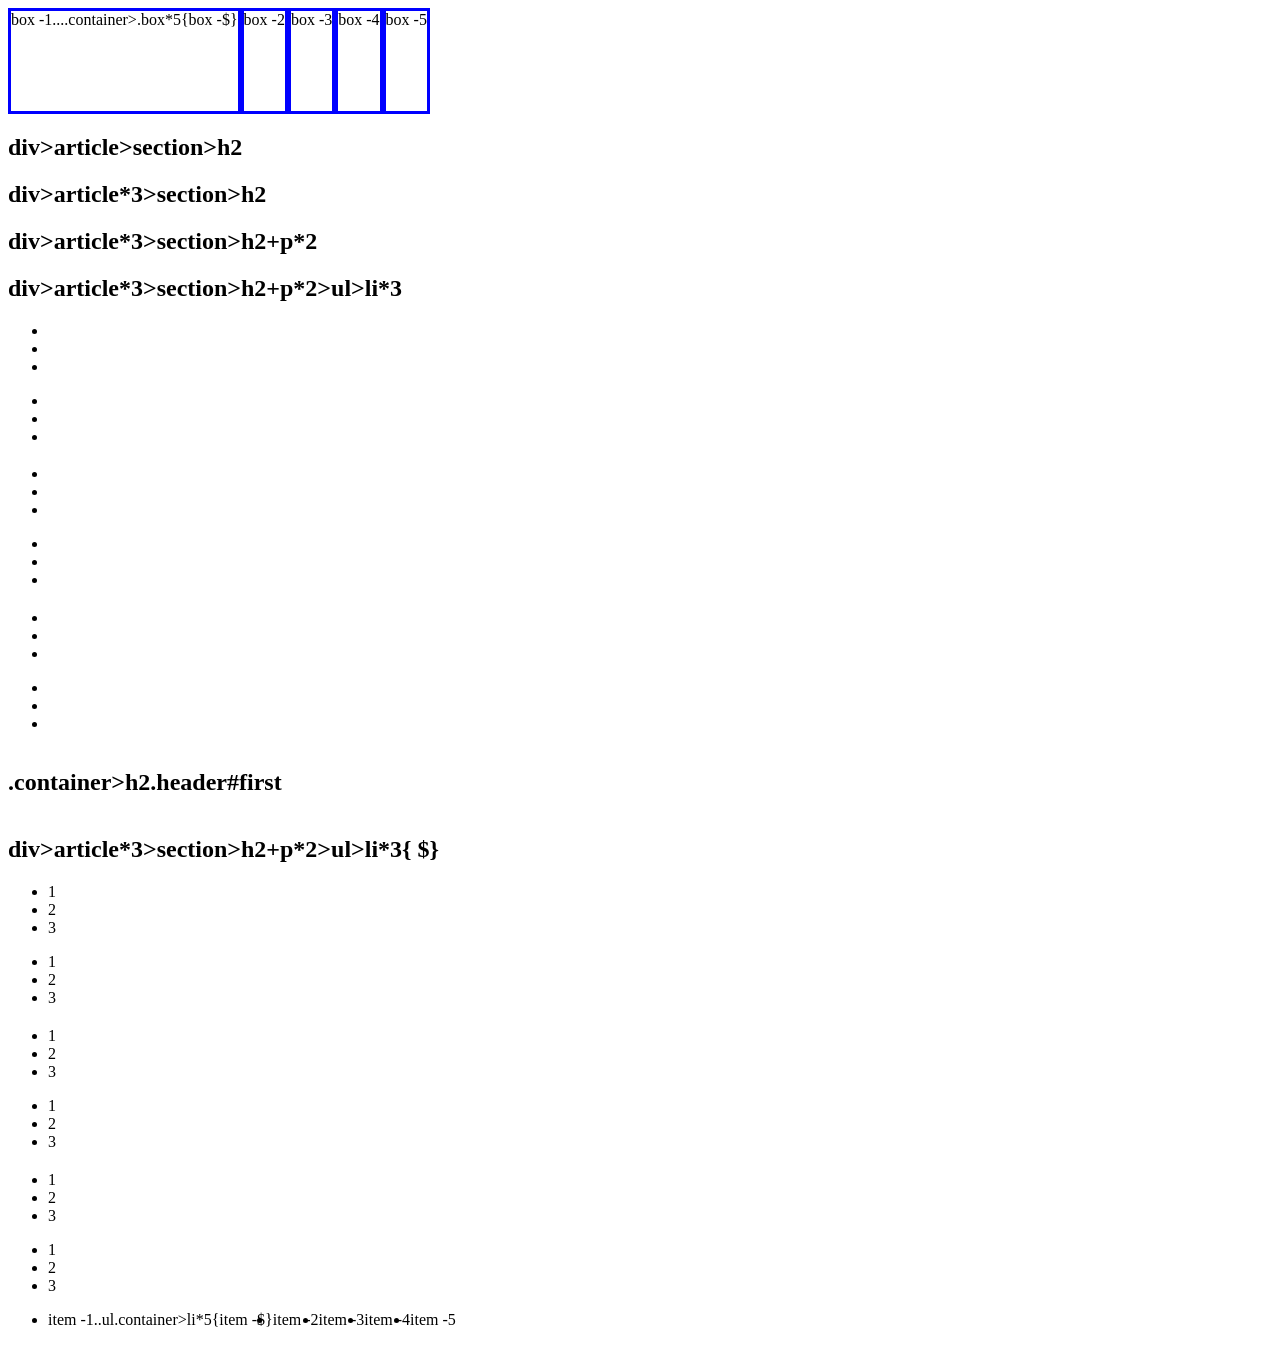
==== index.html @ 608a8308 "flex bistarito" ====
<!DOCTYPE html>
<html lang="en">
<head>
    <meta charset="UTF-8">
    <meta name="viewport" content="width=device-width, initial-scale=1.0">
    <title>Flex</title>

    <style>
        .container{
            display: flex;


        }
        .box{
            border: 3px solid blue;
            height: 100px;
            /* display: inline; */
        }
    </style>
</head>
<body>
    <div class="container">
        <div class="box">box -1....container>.box*5{box -$}</div>
        <div class="box">box -2</div>
        <div class="box">box -3</div>
        <div class="box">box -4</div>
        <div class="box">box -5</div>
    </div>



    <div>
        <article>
            <section>
                <h2>div>article>section>h2</h2>
            </section>
        </article>
    </div>


    <div>
        <article>
            <section>
                <h2>div>article*3>section>h2</h2>
            </section>
        </article>
        <article>
            <section>
                <h2></h2>
            </section>
        </article>
        <article>
            <section>
                <h2></h2>
            </section>
        </article>
    </div>

    <div>
        <article>
            <section>
                <h2>div>article*3>section>h2+p*2</h2>
                <p></p>
                <p></p>
            </section>
        </article>
        <article>
            <section>
                <h2></h2>
                <p></p>
                <p></p>
            </section>
        </article>
        <article>
            <section>
                <h2></h2>
                <p></p>
                <p></p>
            </section>
        </article>
    </div>

    <div>
        <article>
            <section>
                <h2>div>article*3>section>h2+p*2>ul>li*3</h2>
                <p>
                    <ul>
                        <li></li>
                        <li></li>
                        <li></li>
                    </ul>
                </p>
                <p>
                    <ul>
                        <li></li>
                        <li></li>
                        <li></li>
                    </ul>
                </p>
            </section>
        </article>
        <article>
            <section>
                <h2></h2>
                <p>
                    <ul>
                        <li></li>
                        <li></li>
                        <li></li>
                    </ul>
                </p>
                <p>
                    <ul>
                        <li></li>
                        <li></li>
                        <li></li>
                    </ul>
                </p>
            </section>
        </article>
        <article>
            <section>
                <h2></h2>
                <p>
                    <ul>
                        <li></li>
                        <li></li>
                        <li></li>
                    </ul>
                </p>
                <p>
                    <ul>
                        <li></li>
                        <li></li>
                        <li></li>
                    </ul>
                </p>
            </section>
        </article>
    </div>

    <div class="container">
        <h2 class="header" id="first">.container>h2.header#first</h2>
    </div>

    <div>
        <article>
            <section>
                <h2>div>article*3>section>h2+p*2>ul>li*3{ $}</h2>
                <p>
                    <ul>
                        <li> 1</li>
                        <li> 2</li>
                        <li> 3</li>
                    </ul>
                </p>
                <p>
                    <ul>
                        <li> 1</li>
                        <li> 2</li>
                        <li> 3</li>
                    </ul>
                </p>
            </section>
        </article>
        <article>
            <section>
                <h2></h2>
                <p>
                    <ul>
                        <li> 1</li>
                        <li> 2</li>
                        <li> 3</li>
                    </ul>
                </p>
                <p>
                    <ul>
                        <li> 1</li>
                        <li> 2</li>
                        <li> 3</li>
                    </ul>
                </p>
            </section>
        </article>
        <article>
            <section>
                <h2></h2>
                <p>
                    <ul>
                        <li> 1</li>
                        <li> 2</li>
                        <li> 3</li>
                    </ul>
                </p>
                <p>
                    <ul>
                        <li> 1</li>
                        <li> 2</li>
                        <li> 3</li>
                    </ul>
                </p>
            </section>
        </article>
    </div>

    <ul class="container">
        <li>item -1..ul.container>li*5{item -$}</li>
        <li>item -2</li>
        <li>item -3</li>
        <li>item -4</li>
        <li>item -5</li>
    </ul>


</body>
</html>
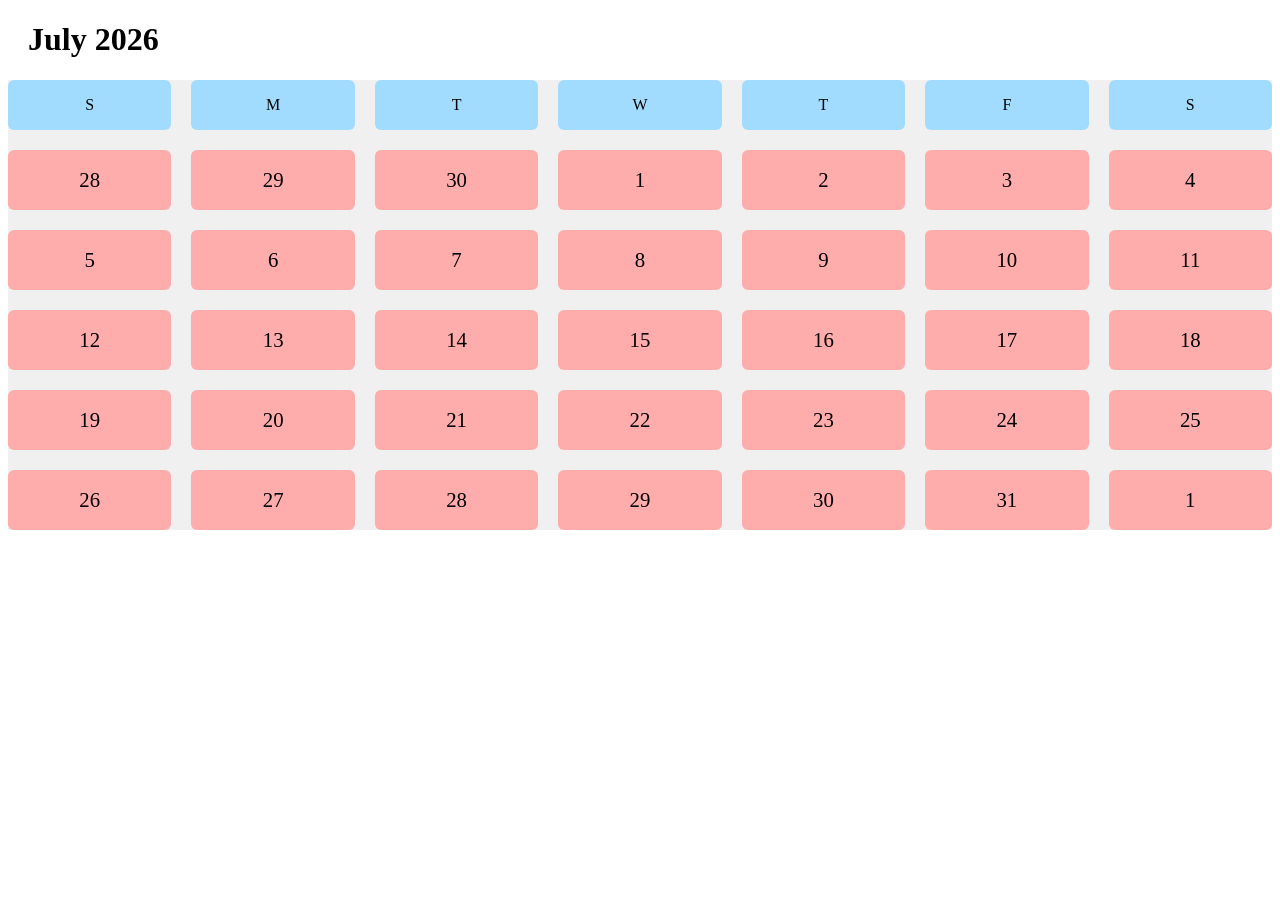
==== commit a545b7d5: "index e calander disi" ====
--- a/index.html
+++ b/index.html
@@ -3,215 +3,88 @@
 <head>
     <meta charset="UTF-8">
     <meta name="viewport" content="width=device-width, initial-scale=1.0">
-    <title>Flex</title>
+    <title>Calander using grid</title>
 
     <style>
         .container{
+            display: grid;
+            grid-template-columns: repeat(7, 1fr);
+            grid-template-rows: 50px repeat(5, 60px);
+            gap: 20px;
+            background-color: rgb(241, 240, 240);
+            
+        }
+        .Month{
+            margin-left: 20px;
+            /* background-color: antiquewhite; */
+        }
+        .day, .day-name{
+            background-color: rgb(255, 172, 172);
+            /* height: 50px; */
+            /* width: 50px; */
+            font-size: 1.3rem;
             display: flex;
-
-
+           justify-content: center;
+            align-items: center;
+            border-radius: 6px;
         }
-        .box{
-            border: 3px solid blue;
-            height: 100px;
-            /* display: inline; */
+        .day-name{
+            font-size: 1rem;
+            /* height: 30px; */
+            background-color: rgb(161, 220, 255);
         }
     </style>
 </head>
 <body>
+    <!-- .container>div*35{$} -->
+     <div class="Month">
+        <h1>July 2026</h1>
+     </div>
     <div class="container">
-        <div class="box">box -1....container>.box*5{box -$}</div>
-        <div class="box">box -2</div>
-        <div class="box">box -3</div>
-        <div class="box">box -4</div>
-        <div class="box">box -5</div>
+        <div class="day-name">S</div>
+        <div class="day-name">M</div>
+        <div class="day-name">T</div>
+        <div class="day-name">W</div>
+        <div class="day-name">T</div>
+        <div class="day-name">F</div>
+        <div class="day-name">S</div>
+
+        <div class="day">28</div>
+        <div class="day">29</div>
+        <div class="day">30</div>
+        <div class="day">1</div>
+        <div class="day">2</div>
+        <div class="day">3</div>
+        <div class="day">4</div>
+        <div class="day">5</div>
+        <div class="day">6</div>
+        <div class="day">7</div>
+        <div class="day">8</div>
+        <div class="day">9</div>
+        <div class="day">10</div>
+        <div class="day">11</div>
+        <div class="day">12</div>
+        <div class="day">13</div>
+        <div class="day">14</div>
+        <div class="day">15</div>
+        <div class="day">16</div>
+        <div class="day">17</div>
+        <div class="day">18</div>
+        <div class="day">19</div>
+        <div class="day">20</div>
+        <div class="day">21</div>
+        <div class="day">22</div>
+        <div class="day">23</div>
+        <div class="day">24</div>
+        <div class="day">25</div>
+        <div class="day">26</div>
+        <div class="day">27</div>
+        <div class="day">28</div>
+        <div class="day">29</div>
+        <div class="day">30</div>
+        <div class="day">31</div>
+        <div class="day">1</div>
+        
     </div>
-
-
-
-    <div>
-        <article>
-            <section>
-                <h2>div>article>section>h2</h2>
-            </section>
-        </article>
-    </div>
-
-
-    <div>
-        <article>
-            <section>
-                <h2>div>article*3>section>h2</h2>
-            </section>
-        </article>
-        <article>
-            <section>
-                <h2></h2>
-            </section>
-        </article>
-        <article>
-            <section>
-                <h2></h2>
-            </section>
-        </article>
-    </div>
-
-    <div>
-        <article>
-            <section>
-                <h2>div>article*3>section>h2+p*2</h2>
-                <p></p>
-                <p></p>
-            </section>
-        </article>
-        <article>
-            <section>
-                <h2></h2>
-                <p></p>
-                <p></p>
-            </section>
-        </article>
-        <article>
-            <section>
-                <h2></h2>
-                <p></p>
-                <p></p>
-            </section>
-        </article>
-    </div>
-
-    <div>
-        <article>
-            <section>
-                <h2>div>article*3>section>h2+p*2>ul>li*3</h2>
-                <p>
-                    <ul>
-                        <li></li>
-                        <li></li>
-                        <li></li>
-                    </ul>
-                </p>
-                <p>
-                    <ul>
-                        <li></li>
-                        <li></li>
-                        <li></li>
-                    </ul>
-                </p>
-            </section>
-        </article>
-        <article>
-            <section>
-                <h2></h2>
-                <p>
-                    <ul>
-                        <li></li>
-                        <li></li>
-                        <li></li>
-                    </ul>
-                </p>
-                <p>
-                    <ul>
-                        <li></li>
-                        <li></li>
-                        <li></li>
-                    </ul>
-                </p>
-            </section>
-        </article>
-        <article>
-            <section>
-                <h2></h2>
-                <p>
-                    <ul>
-                        <li></li>
-                        <li></li>
-                        <li></li>
-                    </ul>
-                </p>
-                <p>
-                    <ul>
-                        <li></li>
-                        <li></li>
-                        <li></li>
-                    </ul>
-                </p>
-            </section>
-        </article>
-    </div>
-
-    <div class="container">
-        <h2 class="header" id="first">.container>h2.header#first</h2>
-    </div>
-
-    <div>
-        <article>
-            <section>
-                <h2>div>article*3>section>h2+p*2>ul>li*3{ $}</h2>
-                <p>
-                    <ul>
-                        <li> 1</li>
-                        <li> 2</li>
-                        <li> 3</li>
-                    </ul>
-                </p>
-                <p>
-                    <ul>
-                        <li> 1</li>
-                        <li> 2</li>
-                        <li> 3</li>
-                    </ul>
-                </p>
-            </section>
-        </article>
-        <article>
-            <section>
-                <h2></h2>
-                <p>
-                    <ul>
-                        <li> 1</li>
-                        <li> 2</li>
-                        <li> 3</li>
-                    </ul>
-                </p>
-                <p>
-                    <ul>
-                        <li> 1</li>
-                        <li> 2</li>
-                        <li> 3</li>
-                    </ul>
-                </p>
-            </section>
-        </article>
-        <article>
-            <section>
-                <h2></h2>
-                <p>
-                    <ul>
-                        <li> 1</li>
-                        <li> 2</li>
-                        <li> 3</li>
-                    </ul>
-                </p>
-                <p>
-                    <ul>
-                        <li> 1</li>
-                        <li> 2</li>
-                        <li> 3</li>
-                    </ul>
-                </p>
-            </section>
-        </article>
-    </div>
-
-    <ul class="container">
-        <li>item -1..ul.container>li*5{item -$}</li>
-        <li>item -2</li>
-        <li>item -3</li>
-        <li>item -4</li>
-        <li>item -5</li>
-    </ul>
-
-
 </body>
 </html>
